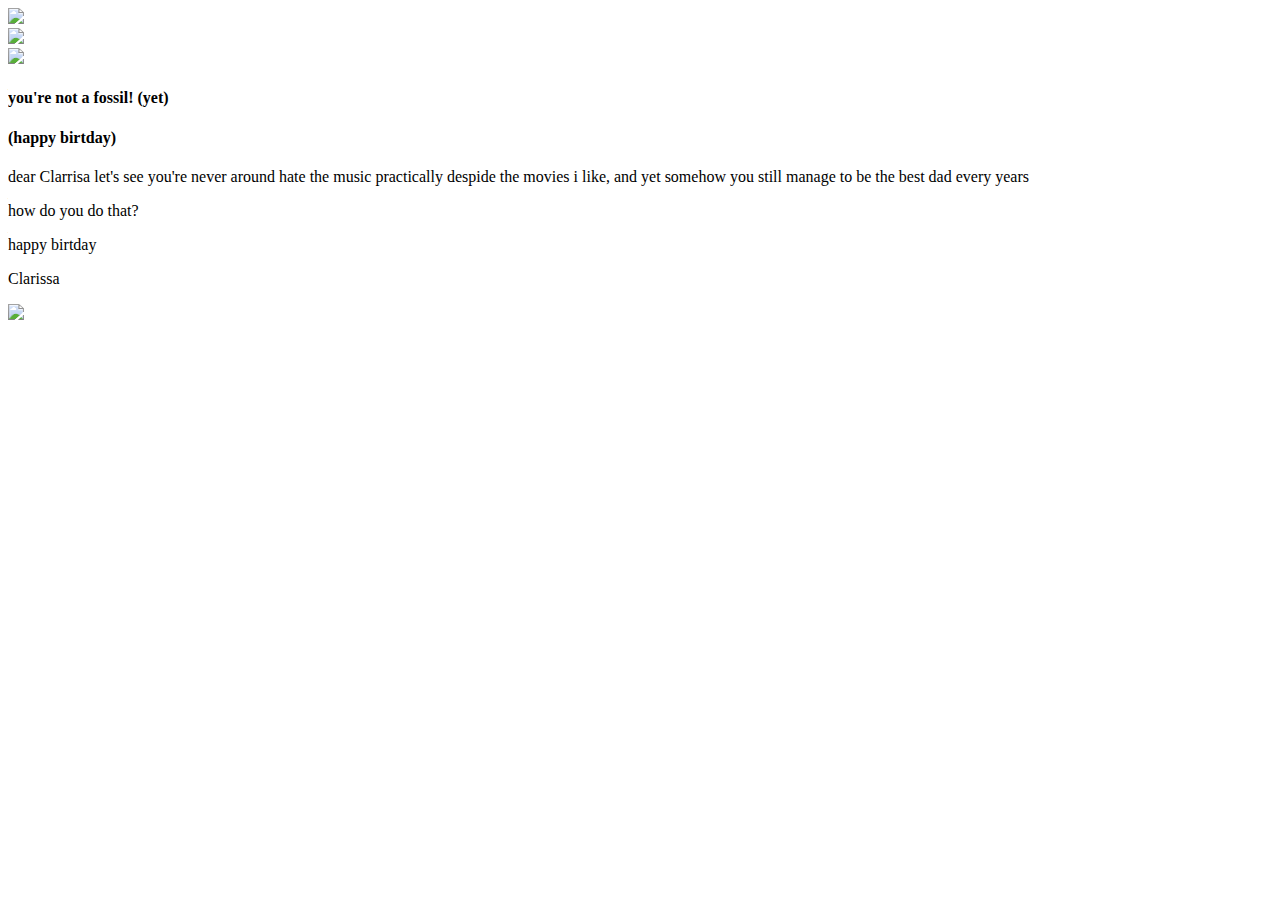
==== .vscode/index.html @ 175e57f6 "Initialize" ====
<!DOCTYPE html>
<html lang="en">

    <meta charset="UTF-8">
<head>
    <meta name="viewport" content="width=device-width, initial-scale=1.0">
    <link href="https://fonts.googleapis.com/css?family=Indie+Flower" rel="stylesheet">
    <link href="https://fonts.googleapis.com/css?family=Amatic+SC" rel="stylesheet">
    <link rel="stylesheet" href="styles.css">
    <title>HBD CLARISSA</title>
</head>

<body>
    <div class="background-lucu-kiri">
        <img src="bg.jpg">
    </div>
    <div class="background-lucu-kanan">
        <img src="bg.jpg">
    </div>
    <div class="card">
        <div class="imgBox">
            <img src="cover.jpg">
        </div>
        <!-- <div class="bark">

        </div> -->
        <div class="details">
            <h4 class="color">you're not a fossil! (yet)</h4>
            <h4 class="color">(happy birtday)</h4>
            <p>dear Clarrisa let's see you're never around hate the music practically despide the movies i like, and yet
                somehow you still manage to be the best dad every years</p>


            <p>how do you do that?</p>
            <p class="text-right">happy birtday</p>
            <p class="text-right">Clarissa</p>

            <img class="put" src="clarissa.jpg">
        </div>
    </div>
    <script src="script.js"></script>
</body>

</html>
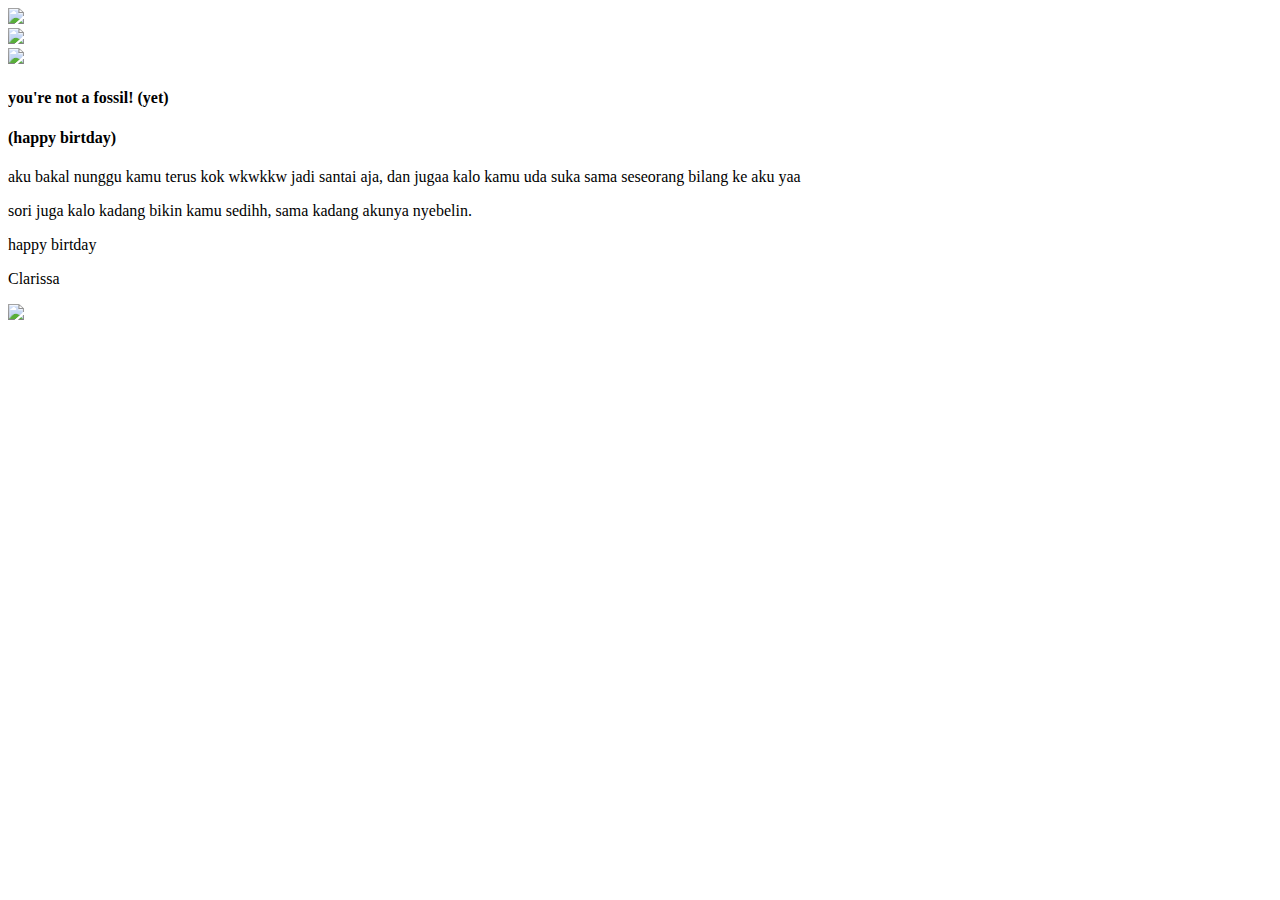
==== commit 84d8142d: "Update index.html" ====
--- a/.vscode/index.html
+++ b/.vscode/index.html
@@ -27,11 +27,9 @@
         <div class="details">
             <h4 class="color">you're not a fossil! (yet)</h4>
             <h4 class="color">(happy birtday)</h4>
-            <p>dear Clarrisa let's see you're never around hate the music practically despide the movies i like, and yet
-                somehow you still manage to be the best dad every years</p>
+                    aku bakal nunggu kamu terus kok wkwkkw jadi santai aja, dan jugaa kalo kamu uda suka sama seseorang bilang ke aku yaa</p>
 
-
-            <p>how do you do that?</p>
+            <p>sori juga kalo kadang bikin kamu sedihh, sama kadang akunya nyebelin.</p>
             <p class="text-right">happy birtday</p>
             <p class="text-right">Clarissa</p>
 
